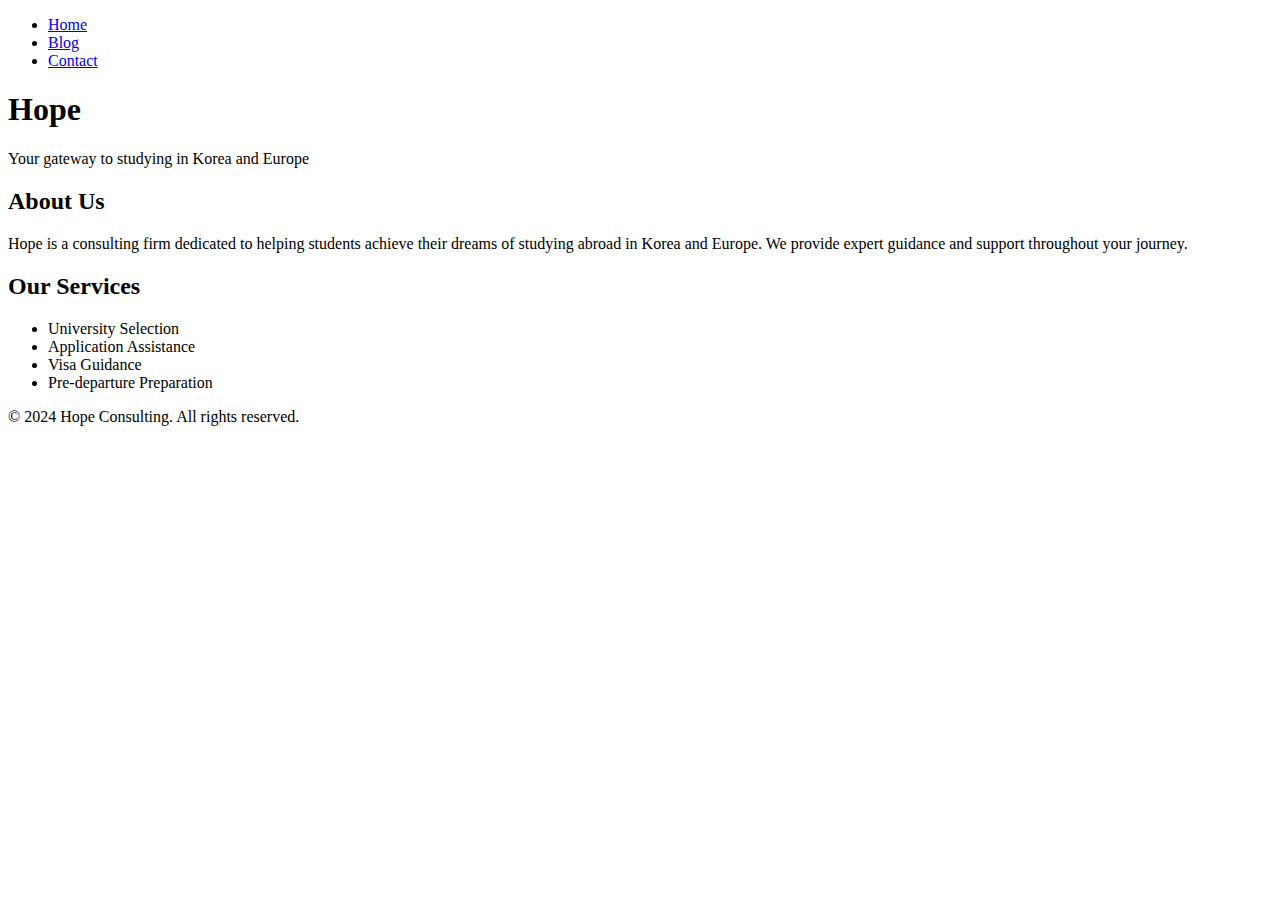
==== index.html @ 02ea107c "Add files via upload" ====
<!DOCTYPE html>
<html lang="en">
<head>
    <meta charset="UTF-8">
    <meta name="viewport" content="width=device-width, initial-scale=1.0">
    <title>Hope - Study Abroad Consulting</title>
    <link rel="stylesheet" href="css/styles.css">
</head>
<body>
    <header>
        <nav>
            <ul>
                <li><a href="index.html">Home</a></li>
                <li><a href="blog.html">Blog</a></li>
                <li><a href="contact.html">Contact</a></li>
            </ul>
        </nav>
    </header>

    <main>
        <section class="hero">
            <h1>Hope</h1>
            <p>Your gateway to studying in Korea and Europe</p>
        </section>

        <section class="about">
            <h2>About Us</h2>
            <p>Hope is a consulting firm dedicated to helping students achieve their dreams of studying abroad in Korea and Europe. We provide expert guidance and support throughout your journey.</p>
        </section>

        <section class="services">
            <h2>Our Services</h2>
            <ul>
                <li>University Selection</li>
                <li>Application Assistance</li>
                <li>Visa Guidance</li>
                <li>Pre-departure Preparation</li>
            </ul>
        </section>
    </main>

    <footer>
        <p>&copy; 2024 Hope Consulting. All rights reserved.</p>
    </footer>

    <script src="js/script.js"></script>
</body>
</html>
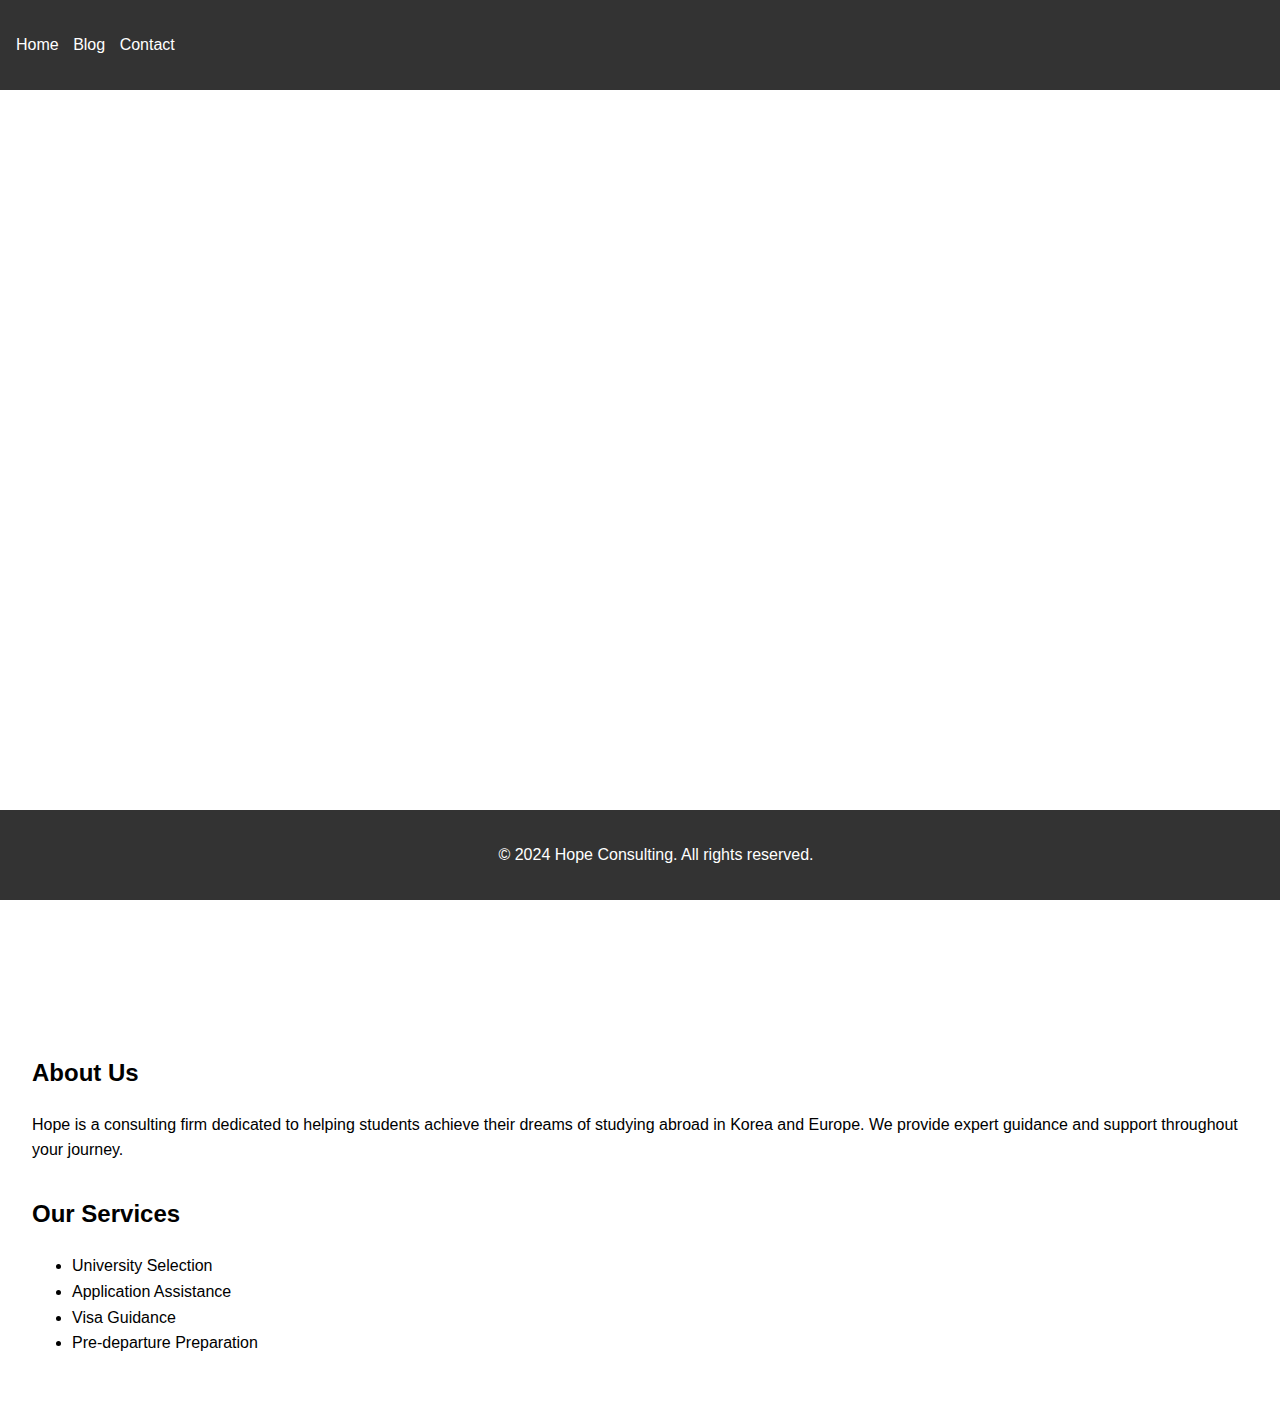
==== commit 8f92d262: "Update index.html" ====
--- a/index.html
+++ b/index.html
@@ -4,7 +4,7 @@
     <meta charset="UTF-8">
     <meta name="viewport" content="width=device-width, initial-scale=1.0">
     <title>Hope - Study Abroad Consulting</title>
-    <link rel="stylesheet" href="css/styles.css">
+    <link rel="stylesheet" href="styles.css">
 </head>
 <body>
     <header>
@@ -45,4 +45,4 @@
 
     <script src="js/script.js"></script>
 </body>
-</html>+</html>
--- a/styles.css
+++ b/styles.css
@@ -0,0 +1,82 @@
+body {
+    font-family: Arial, sans-serif;
+    line-height: 1.6;
+    margin: 0;
+    padding: 0;
+}
+
+header {
+    background-color: #333;
+    color: #fff;
+    padding: 1rem;
+}
+
+nav ul {
+    list-style-type: none;
+    padding: 0;
+}
+
+nav ul li {
+    display: inline;
+    margin-right: 10px;
+}
+
+nav ul li a {
+    color: #fff;
+    text-decoration: none;
+}
+
+main {
+    padding: 2rem;
+}
+
+.hero {
+    background-image: url('../images/korea_cityscape.jpg');
+    background-size: cover;
+    background-position: center;
+    height: 100vh;
+    display: flex;
+    flex-direction: column;
+    justify-content: center;
+    align-items: center;
+    color: #fff;
+    text-align: center;
+}
+
+.hero h1 {
+    font-size: 4rem;
+    margin-bottom: 1rem;
+}
+
+.about, .services {
+    margin-top: 2rem;
+}
+
+form {
+    display: flex;
+    flex-direction: column;
+    max-width: 500px;
+    margin: 0 auto;
+}
+
+label, input, textarea {
+    margin-bottom: 1rem;
+}
+
+button {
+    background-color: #333;
+    color: #fff;
+    padding: 0.5rem 1rem;
+    border: none;
+    cursor: pointer;
+}
+
+footer {
+    background-color: #333;
+    color: #fff;
+    text-align: center;
+    padding: 1rem;
+    position: fixed;
+    bottom: 0;
+    width: 100%;
+}